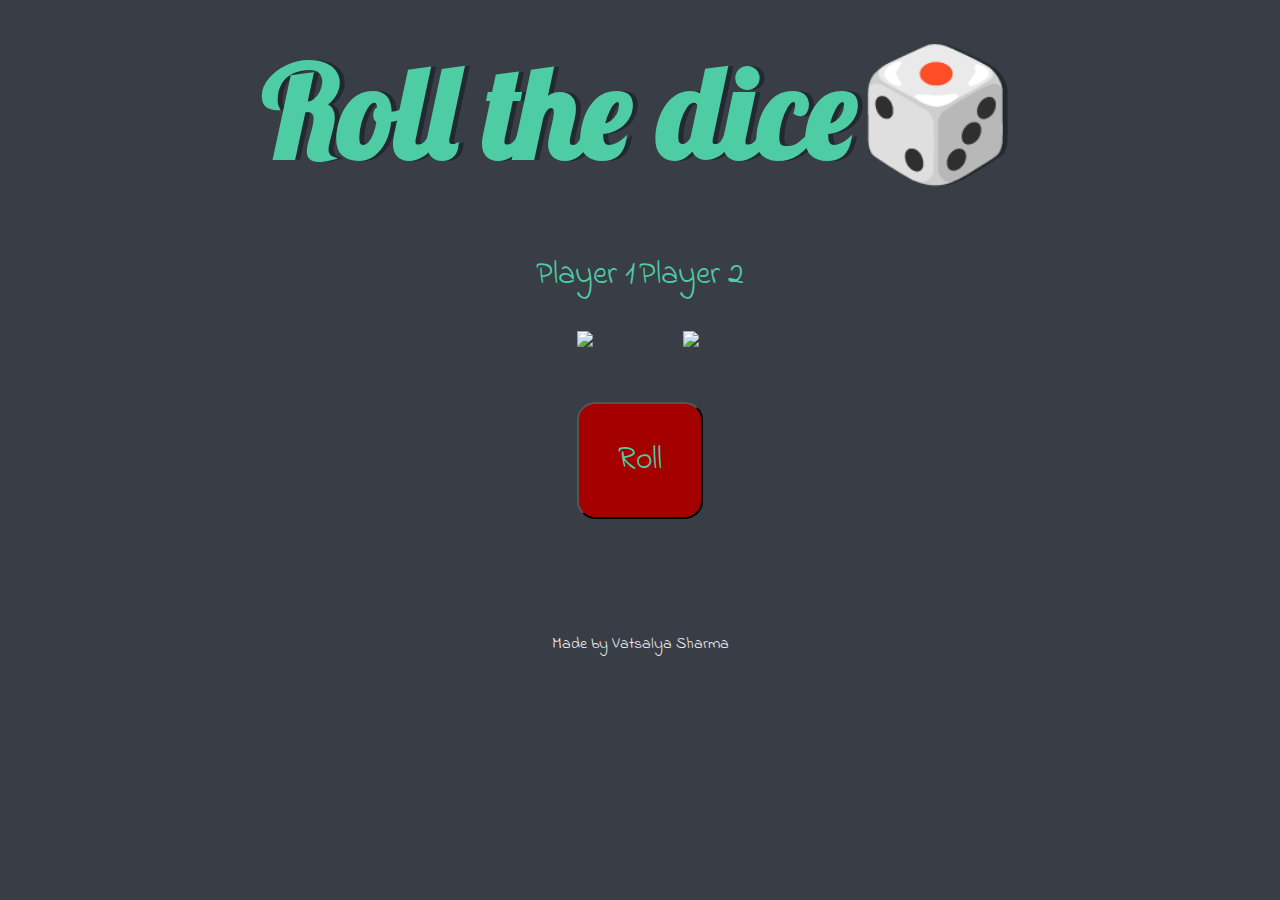
==== dicee.html @ 076019da "Add files via upload" ====
<!DOCTYPE html>
<html lang="en" dir="ltr">
  <head>
    <meta charset="utf-8">
    <title>Dicee</title>
    <link rel="stylesheet" href="styles.css">
    <link href="https://fonts.googleapis.com/css?family=Indie+Flower|Lobster" rel="stylesheet">

  </head>
  <body>
    <div class="container">
      <h1>Roll the dice🎲</h1>

      <div class="dice">
        <p>Player 1</p>
        <img class="img1" src="images/dice6.png">
      </div>
      <div class="dice">
        <p>Player 2</p>
        <img class="img2" src="images/dice6.png">
      </div>
    </div>
    <div class="button-flex">
      <button type="button" onclick="roll()"><p>Roll</p></button>
    </div>
  <script src="index.js" charset="utf-8"></script>
  </body>

  <footer>
    Made by Vatsalya Sharma
  </footer>
</html>
---- styles.css ----
.container {
  width: 70%;
  margin: auto;
  text-align: center;
}

.dice {
  text-align: center;
  display: inline-block;

}

.button-flex{
  display: flex;
  justify-content: center;
}

body {
  background-color: #393E46;
}

h1 {
  margin: 30px;
  font-family: 'Lobster', cursive;
  text-shadow: 5px 0 #232931;
  font-size: 8rem;
  color: #4ECCA3;
}

p {
  font-size: 2rem;
  color: #4ECCA3;
  font-family: 'Indie Flower', cursive;
}

img {
  width: 80%;
}

footer {
  margin-top: 5%;
  color: #EEEEEE;
  text-align: center;
  font-family: 'Indie Flower', cursive;
}

button{
  width: 10%;
  border-radius: 15%;
  margin: 4%;
  background-color: #a40000
}
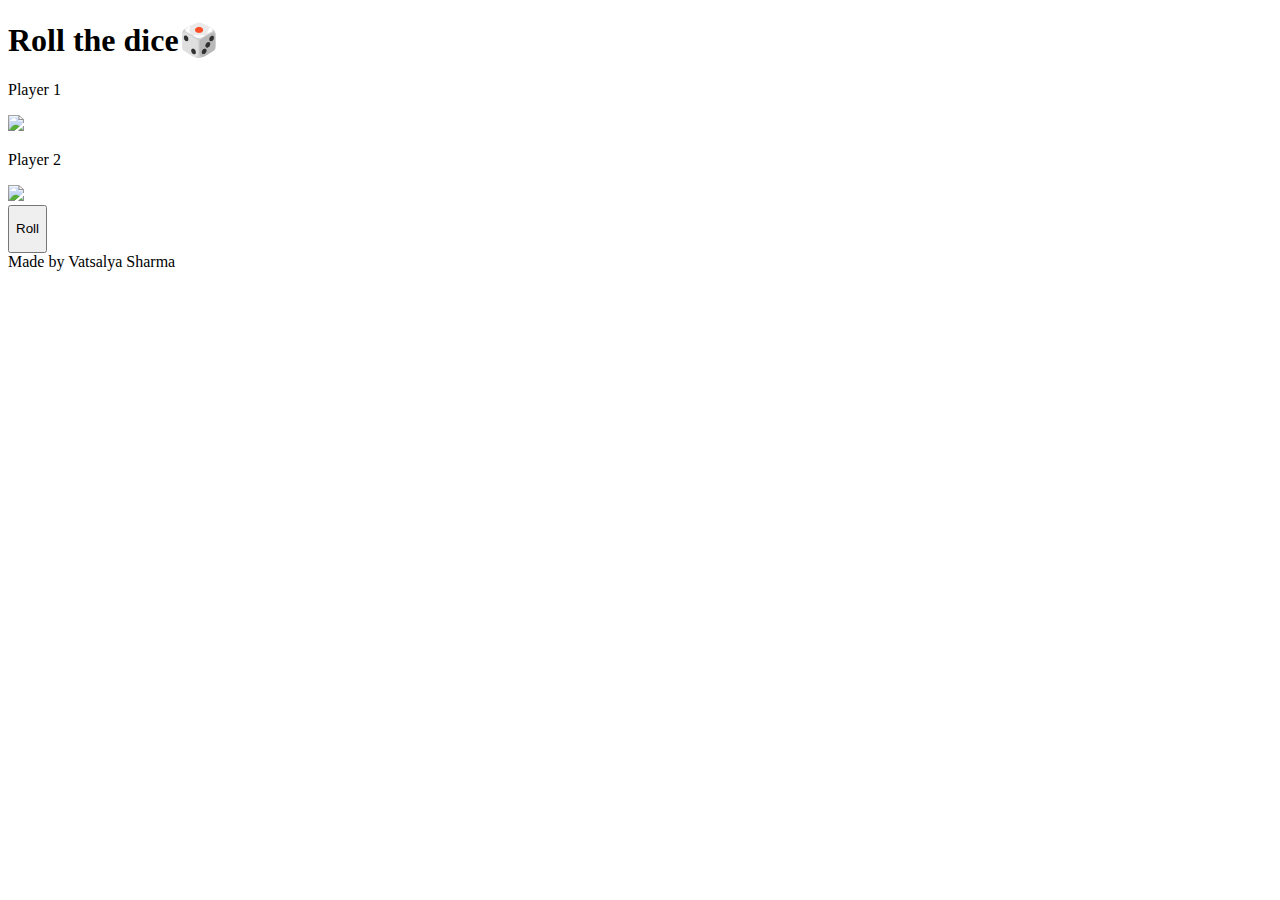
==== commit 048da5ef: "Update dicee.html" ====
--- a/dicee.html
+++ b/dicee.html
@@ -3,7 +3,7 @@
   <head>
     <meta charset="utf-8">
     <title>Dicee</title>
-    <link rel="stylesheet" href="styles.css">
+    <link rel="stylesheet" href="/DiceRoll/styles.css">
     <link href="https://fonts.googleapis.com/css?family=Indie+Flower|Lobster" rel="stylesheet">
 
   </head>
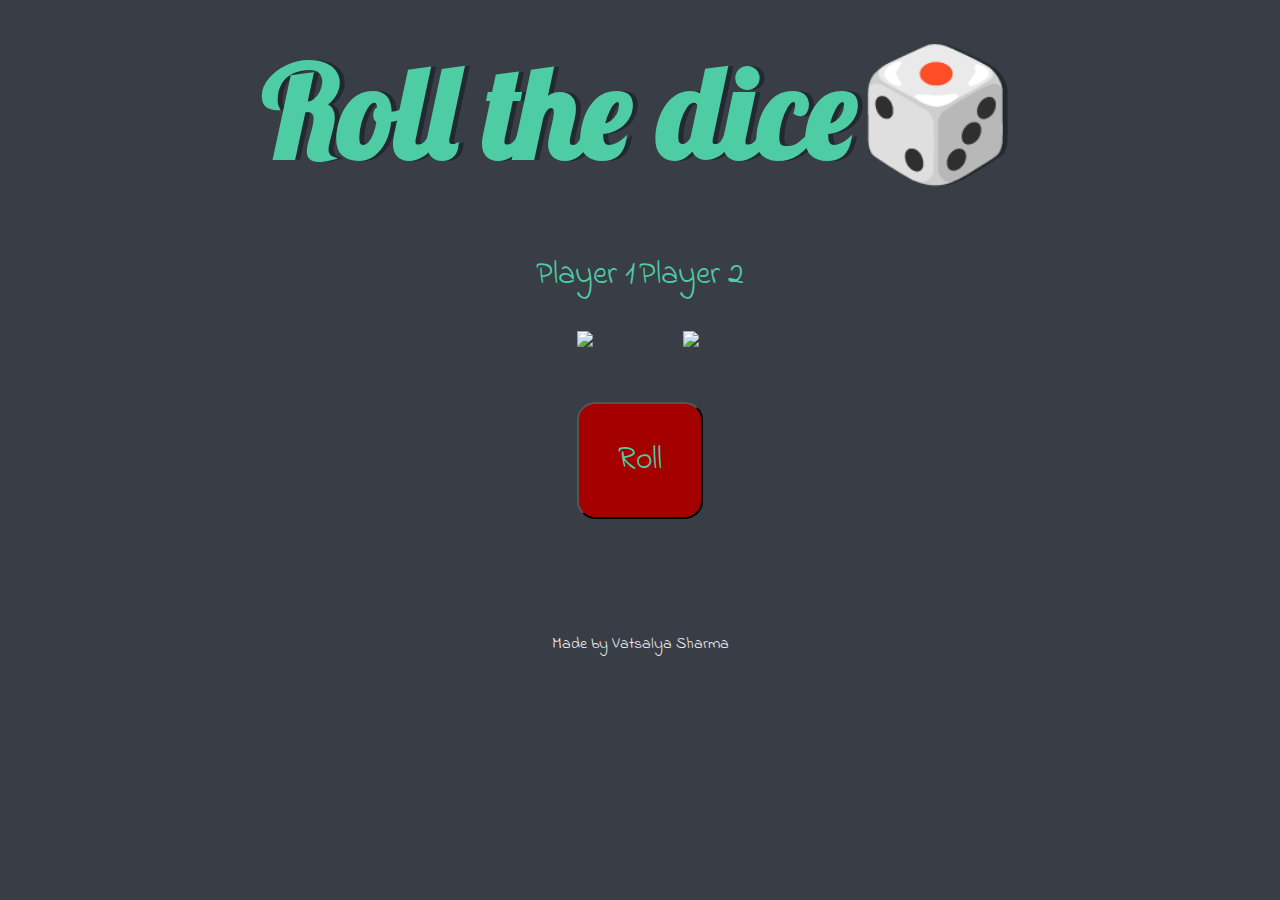
==== commit 64785af9: "Update dicee.html" ====
--- a/dicee.html
+++ b/dicee.html
@@ -3,7 +3,7 @@
   <head>
     <meta charset="utf-8">
     <title>Dicee</title>
-    <link rel="stylesheet" href="/DiceRoll/styles.css">
+    <link rel="stylesheet" href="/styles.css">
     <link href="https://fonts.googleapis.com/css?family=Indie+Flower|Lobster" rel="stylesheet">
 
   </head>
--- a/styles.css
+++ b/styles.css
@@ -0,0 +1,52 @@
+.container {
+  width: 70%;
+  margin: auto;
+  text-align: center;
+}
+
+.dice {
+  text-align: center;
+  display: inline-block;
+
+}
+
+.button-flex{
+  display: flex;
+  justify-content: center;
+}
+
+body {
+  background-color: #393E46;
+}
+
+h1 {
+  margin: 30px;
+  font-family: 'Lobster', cursive;
+  text-shadow: 5px 0 #232931;
+  font-size: 8rem;
+  color: #4ECCA3;
+}
+
+p {
+  font-size: 2rem;
+  color: #4ECCA3;
+  font-family: 'Indie Flower', cursive;
+}
+
+img {
+  width: 80%;
+}
+
+footer {
+  margin-top: 5%;
+  color: #EEEEEE;
+  text-align: center;
+  font-family: 'Indie Flower', cursive;
+}
+
+button{
+  width: 10%;
+  border-radius: 15%;
+  margin: 4%;
+  background-color: #a40000
+}
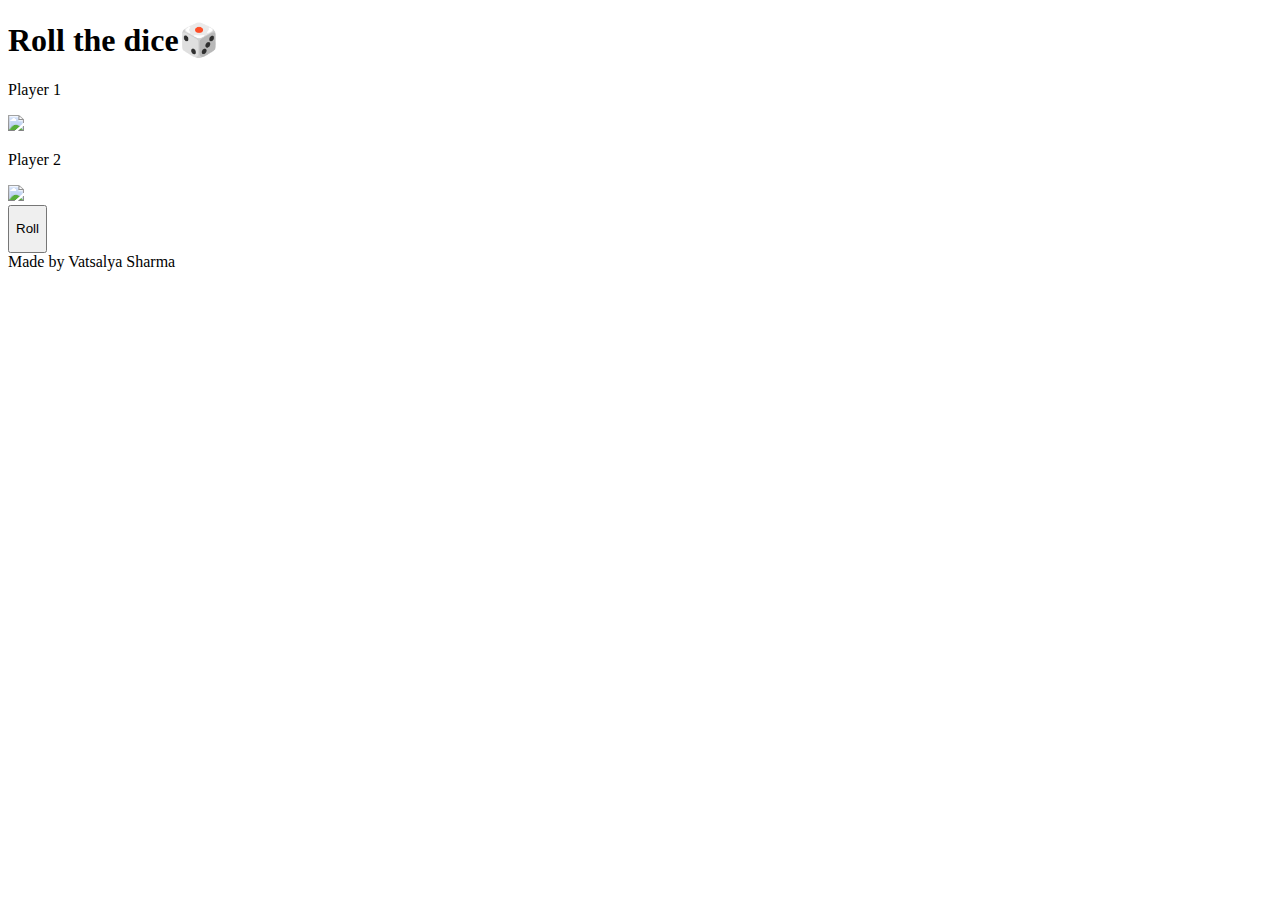
==== commit 7b24177b: "Update dicee.html" ====
--- a/dicee.html
+++ b/dicee.html
@@ -3,7 +3,7 @@
   <head>
     <meta charset="utf-8">
     <title>Dicee</title>
-    <link rel="stylesheet" href="/styles.css">
+    <link rel="stylesheet" href="/DiceRoll/styles.css">
     <link href="https://fonts.googleapis.com/css?family=Indie+Flower|Lobster" rel="stylesheet">
 
   </head>
